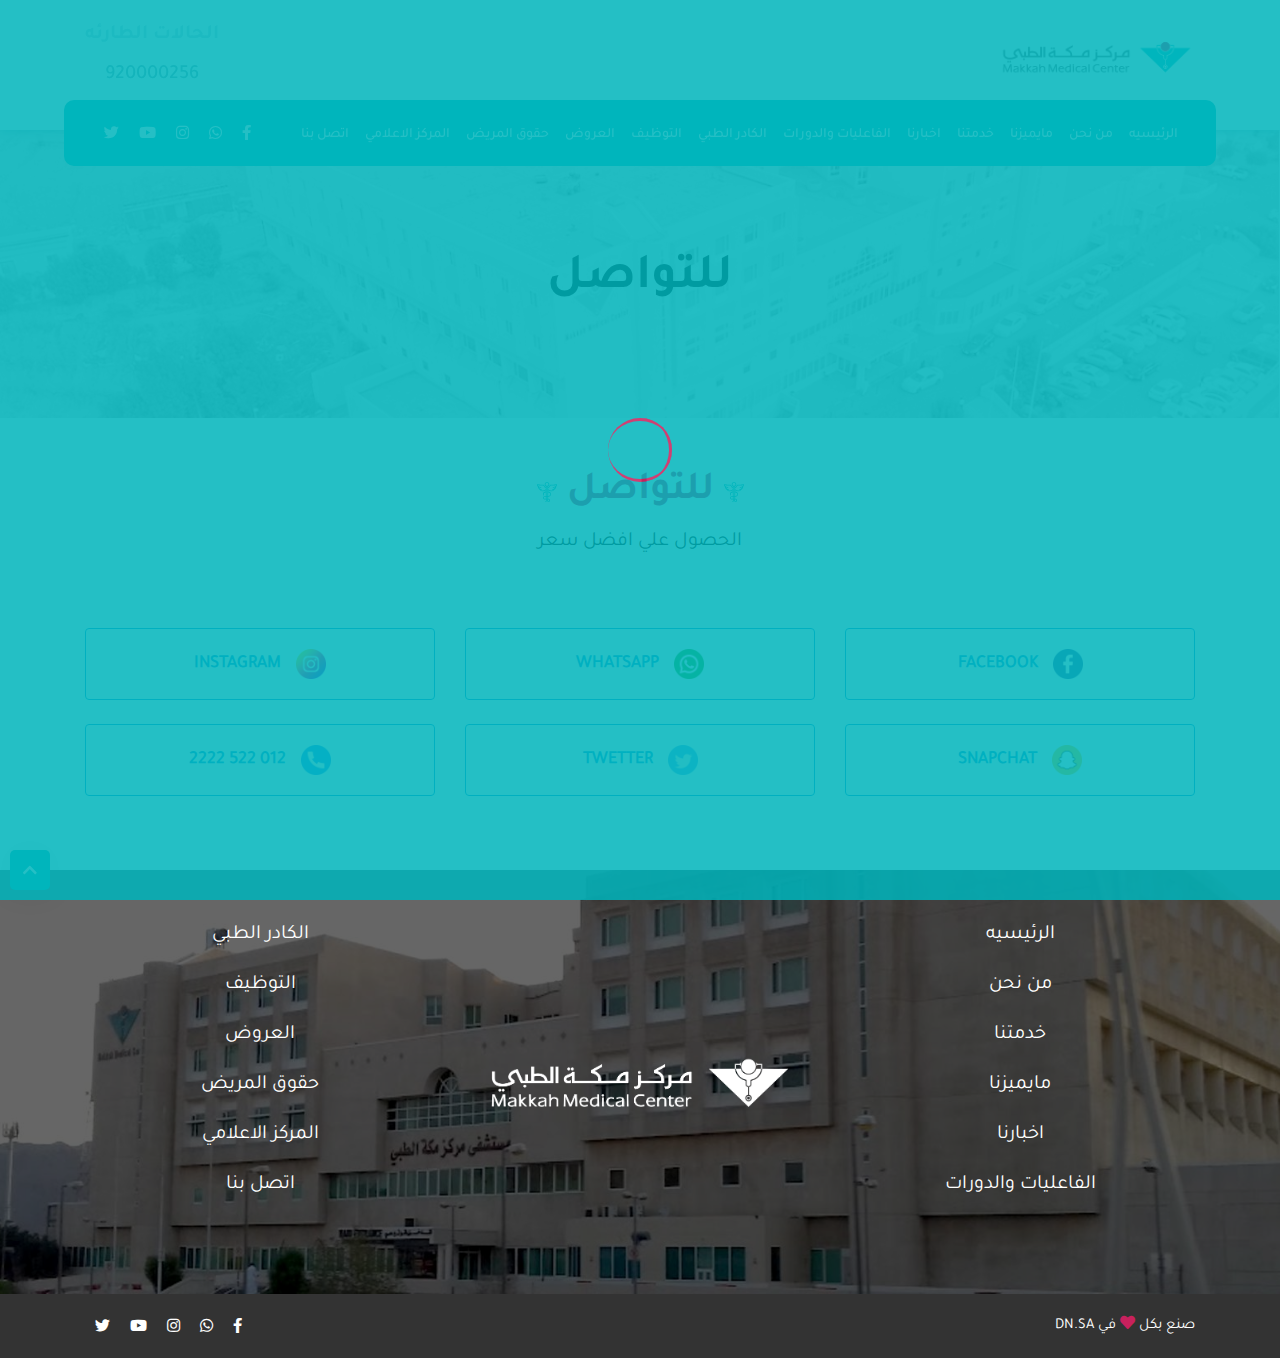
==== contact.html @ a4dcc163 "add data" ====
<!DOCTYPE html>
<html>
  <head>
    <!--start the meta tags-->
    <!--meta tag for utf-8 code for ar and en-->
    <meta charset="utf-8">
    <!--meta tag for description of website-->
    <meta name="description" content="....">
    <!--meta tag for the author of website-->
    <meta name="author" content="misara adel">
    <!--meta tag for make website compatible with all screen devices-->
    <meta name="viewport" content="width=device-width, initial-scale=1, shrink-to-fit=no">
    <!--end the meta tags-->
    <!--title tag for website appear in tab-->
    <title>مركز مكة الطبي</title>
    <!-- the style link for image icon-->
    <link rel="shortcut icon" href="assets/images/favicon.jpg" type="image/x-icon"/>
    <!--start the intialize of css library files-->
    <!--the intilize of fontawsome lib-->
    <link rel="stylesheet" href="assets/css/lib/all.min.css">
    <!--the intilize of animate lib used with wow js lib-->
    <link rel="stylesheet" href="assets/css/lib/animate.css">
    <!--the intilize of bootstrap en version lib-->
    <!-- <link rel="stylesheet" href="assets/css/lib/bootstrap.css"> -->
    <!--the intilize of bootstrap ar version lib-->
    <link rel="stylesheet" href="assets/css/lib/bootstrap-rtl.min.css">
    <!--the intilize of owl carousel lib-->
    <link rel="stylesheet" href="assets/css/lib/owl.carousel.min.css">
    <!--the intilize of dots that appear with owl carousel -->
    <link rel="stylesheet" href="assets/css/lib/owl.theme.default.css">
    <!--end the intialize of css library files-->
    <!--start the intilalize of css files -->
    <!--the stylesheet en file-->
    <link rel="stylesheet" href="assets/css/style.css">
    <!--the media file screen -->
    <link rel="stylesheet" href="assets/css/media.css">
    <!--end the intilalize of css files-->
  </head>
  <body>
    <!--start nav-->
    <nav class="navbar">
        <div class="top-nav">
            <div class="container">
                <div class="top-nav-content">
                    <div class="content-items">
                        <div class="navbar-toggler">
                            <svg width="60" height="60" viewBox="0 0 200 200">
                                <g stroke-width="6.5" stroke-linecap="round">
                                  <path
                                    d="M72 82.286h28.75"
                                    fill="#00B5BC"
                                    fill-rule="evenodd"
                                    stroke="#00B5BC"
                                  />
                                  <path
                                    d="M100.75 103.714l72.482-.143c.043 39.398-32.284 71.434-72.16 71.434-39.878 0-72.204-32.036-72.204-71.554"
                                    fill="none"
                                    stroke="#00B5BC"
                                  />
                                  <path
                                    d="M72 125.143h28.75"
                                    fill="#00B5BC"
                                    fill-rule="evenodd"
                                    stroke="#00B5BC"
                                  />
                                  <path
                                    d="M100.75 103.714l-71.908-.143c.026-39.638 32.352-71.674 72.23-71.674 39.876 0 72.203 32.036 72.203 71.554"
                                    fill="none"
                                    stroke="#00B5BC"
                                  />
                                  <path
                                    d="M100.75 82.286h28.75"
                                    fill="#00B5BC"
                                    fill-rule="evenodd"
                                    stroke="#00B5BC"
                                  />
                                  <path
                                    d="M100.75 125.143h28.75"
                                    fill="#00B5BC"
                                    fill-rule="evenodd"
                                    stroke="#00B5BC"
                                  />
                                </g>
                            </svg>
                        </div>
                        <a href="#" class="brand-name">
                            <img src="assets/images/logo.png" alt="">
                        </a>
                    </div>
                    <div class="call-number">
                        <p>الحالات الطارئه</p>
                        <a href="tel:920000256">920000256</a>
                    </div>
                </div>
                    
            </div>
        </div>
        <div class="bottom-nav">
              <div class="container">
                <div class="nav-content">
                    <ul class="data-content">
                        <li class="list-item">
                            <a href="#head" class="list-link">الرئيسيه</a>
                        </li>
                        <li class="list-item">
                            <a href="#about" class="list-link">
                                من نحن  
                            </a>
                        </li>
                        <li class="list-item">
                            <a href="#about" class="list-link">
                                مايميزنا 
                            </a>
                        </li>
                        <li class="list-item">
                            <a href="#services" class="list-link">
                                خدمتنا
                            </a>
                        </li>
                        <li class="list-item">
                            <a href="#news" class="list-link">
                                اخبارنا
                            </a>
                        </li>
                        
                        <li class="list-item">
                            <a href="#" class="list-link">
                                الفاعليات والدورات
                            </a>
                          </li>
                        <li class="list-item">
                            <a href="#teamwork" class="list-link">
                                الكادر الطبي 
                            </a>
                        </li>
                        <li class="list-item">
                            <a href="#" class="list-link">
                                التوظيف
                            </a>
                        </li>
                        
                        <li class="list-item">
                            <a href="#" class="list-link">
                                العروض
                            </a>
                        </li>
                          
                        <li class="list-item">
                            <a href="#" class="list-link">
                                حقوق المريض
                            </a>
                        </li>
                        
                        <li class="list-item">
                            <a href="#" class="list-link">
                                المركز الاعلامي
                            </a>
                          </li>
                        <li class="list-item">
                            <a href="#cotact" class="list-link">
                                اتصل بنا 
                            </a>
                        </li>
                    </ul>
                    <ul class="socail-network"> 
                        <li>
                            <a href="#">
                                <i class="fab fa-facebook-f"></i>
                            </a>
                        </li>
                        <li>
                            <a href="#">
                                <i class="fab fa-whatsapp"></i>
                            </a>
                        </li>
                        <li>
                            <a href="#">
                                <i class="fab fa-instagram"></i>
                            </a>
                        </li>
                        <li>
                            <a href="#">
                                <i class="fab fa-youtube"></i>
                            </a>
                        </li>
                        <li>
                            <a href="#">
                                <i class="fab fa-twitter"></i>
                            </a>
                        </li>
                    </ul>
                </div>
              </div>
        </div>
    </nav>
    <!--end nav-->
    <main>
      <section class="sub-header" style="background: url('assets/images/header_1.jpg');">
        <div class="container">
          <div class="content">
            <h4>
              للتواصل
            </h4>
          </div>
        </div>
      </section>

      <section class="contact-data">
        <div class="container">
          <div class="heading">
            <h4>للتواصل</h4>
            <p>الحصول علي افضل سعر </p>
          </div>
          
          <div class="row">
            <div class="col-lg-4 col-6 mb-4">
              <a href="https://www.facebook.com/mmc.med.sa" target="_blank" class="contact-box">
                <img src="assets/images/facebook.png" alt="">

                <span>
                  FACEBOOK
                </span>
              </a>
            </div>

            <div class="col-lg-4 col-6 mb-4">
              <a href="http://wa.me/966554664997" target="_blank" class="contact-box">
                <img src="assets/images/whatsapp.png" alt="">

                <span>
                  WHATSAPP
                </span>
              </a>
            </div>

            <div class="col-lg-4 col-6 mb-4">
              <a href="https://instagram.com/mmc_med_sa?igshid=YmMyMTA2M2Y=" target="_blank" class="contact-box">
                <img src="assets/images/instagram.png" alt="">

                <span>
                  INSTAGRAM
                </span>
              </a>
            </div>

            <div class="col-lg-4 col-6 mb-4">
              <a href="https://www.snapchat.com/add/mmcofficial1?share_id=Q9Boe8mTuMQ&locale=ar-SA" target="_blank" class="contact-box">
                <img src="assets/images/snapchat.png" alt="">

                <span>
                  SNAPCHAT
                </span>
              </a>
            </div>

            <div class="col-lg-4 col-6 mb-4">
              <a href="https://twitter.com/Mmc_Med_sa" target="_blank" class="contact-box">
                <img src="assets/images/twitter.png" alt="">

                <span>
                  TWETTER
                </span>
              </a>
            </div>

            <div class="col-lg-4 col-6 mb-4">
              <a href="tel:0125222222" target="_blank" class="contact-box">
                <img src="assets/images/telephone.png" alt="">

                <span>
                  012 522 2222
                </span>
              </a>
            </div>
          </div>
        </div>
      </section>
    </main>
    <!--start footer-->
    <footer>
      <div class="container">
        <div class="row">
          <div class="col-lg-4 col-md-4 col-6 mb-4">
            <ul class="list-contain">
              <li>
                <a href="#head">الرئيسيه</a>
              </li>
              <li>
                <a href="#about">من نحن</a>
              </li>
              <li>
                <a href="#services">
                  خدمتنا
                </a>
              </li>
              <li>
                <a href="#about">مايميزنا</a>
              </li>
              <li>
                <a href="#news">اخبارنا </a>
              </li>
              <li>
                <a href="#">
                  الفاعليات والدورات
                </a>
              </li>
            </ul>
          </div>

          <div class="col-lg-4 mobile-none">
            <div class="image-content">
              <img src="assets/images/footer_logo.png" alt="">
            </div>
          </div>

          <div class="col-lg-4 col-md-4 col-6 mb-4">
            <ul class="list-contain">
              <li>
                <a href="#teamwork">
                  الكادر الطبي 
                </a>
              </li>
              <li>
                <a href="#">
                  التوظيف
                </a>
              </li>
                
              <li>
                <a href="#">
                  العروض
                </a>
              </li>
                    
              <li>
                <a href="#">
                  حقوق المريض
                </a>
              </li>
                
              <li>
                <a href="#">
                  المركز الاعلامي
                </a>
              </li>

              <li>
                <a href="#cotact">
                  اتصل بنا 
                </a>
              </li>
            </ul>
          </div>
        </div>
      </div>
    </footer>

    <div class="copyrights">
      <div class="container">
        <div class="content">
            <p>  
              صنع بكل 
              <i class="fas fa-heart"></i>
              في DN.SA      
            </p>

            <ul class="socail-network"> 
              <li>
                <a href="#">
                  <i class="fab fa-facebook-f"></i>
                </a>
              </li>
              <li>
                <a href="#">
                  <i class="fab fa-whatsapp"></i>
                </a>
              </li>
              <li>
                <a href="#">
                  <i class="fab fa-instagram"></i>
                </a>
              </li>
              <li>
                <a href="#">
                  <i class="fab fa-youtube"></i>
                </a>
              </li>
              <li>
                <a href="#">
                  <i class="fab fa-twitter"></i>
                </a>
              </li>
            </ul>
        </div>
      </div>
    </div>

    <!--loading page-->
    <div class="loader">
      <div class="container">
        <div class="wrapper">
          <div class="inner one"></div>
          <div class="inner two"></div>
          <div class="inner three"></div>
        </div>
      </div>
    </div>
    
    <!--Scroll to top button-->
    <a data-scroll href="#" class="scroll-top-btn" id="scroll-btn">
      <i class="fas fa-chevron-up"></i>
    </a>
    <!--start the intialize of js lib-->
    <!--first intilize jquery lib-->
    <script src="assets/js/lib/jquery4.js"></script>
    <!--second intialize popper js lib-->
    <script src="assets/js/lib/popper.js"></script>
    <!--third intialize bootstrap js lib-->
    <script src="assets/js/lib/bootstrap.js"></script>
    <!--intialize owl coursel js lib -->
    <script src="assets/js/lib/owl.carousel.min.js"></script>
    <!--intialize wow js lib-->
    <script src="assets/js/lib/wow.min.js"></script>
    <!--end the intialize of js lib-->
    <!--intialize main js file-->
    <script src="assets/js/main.js"></script>
  </body>
</html>
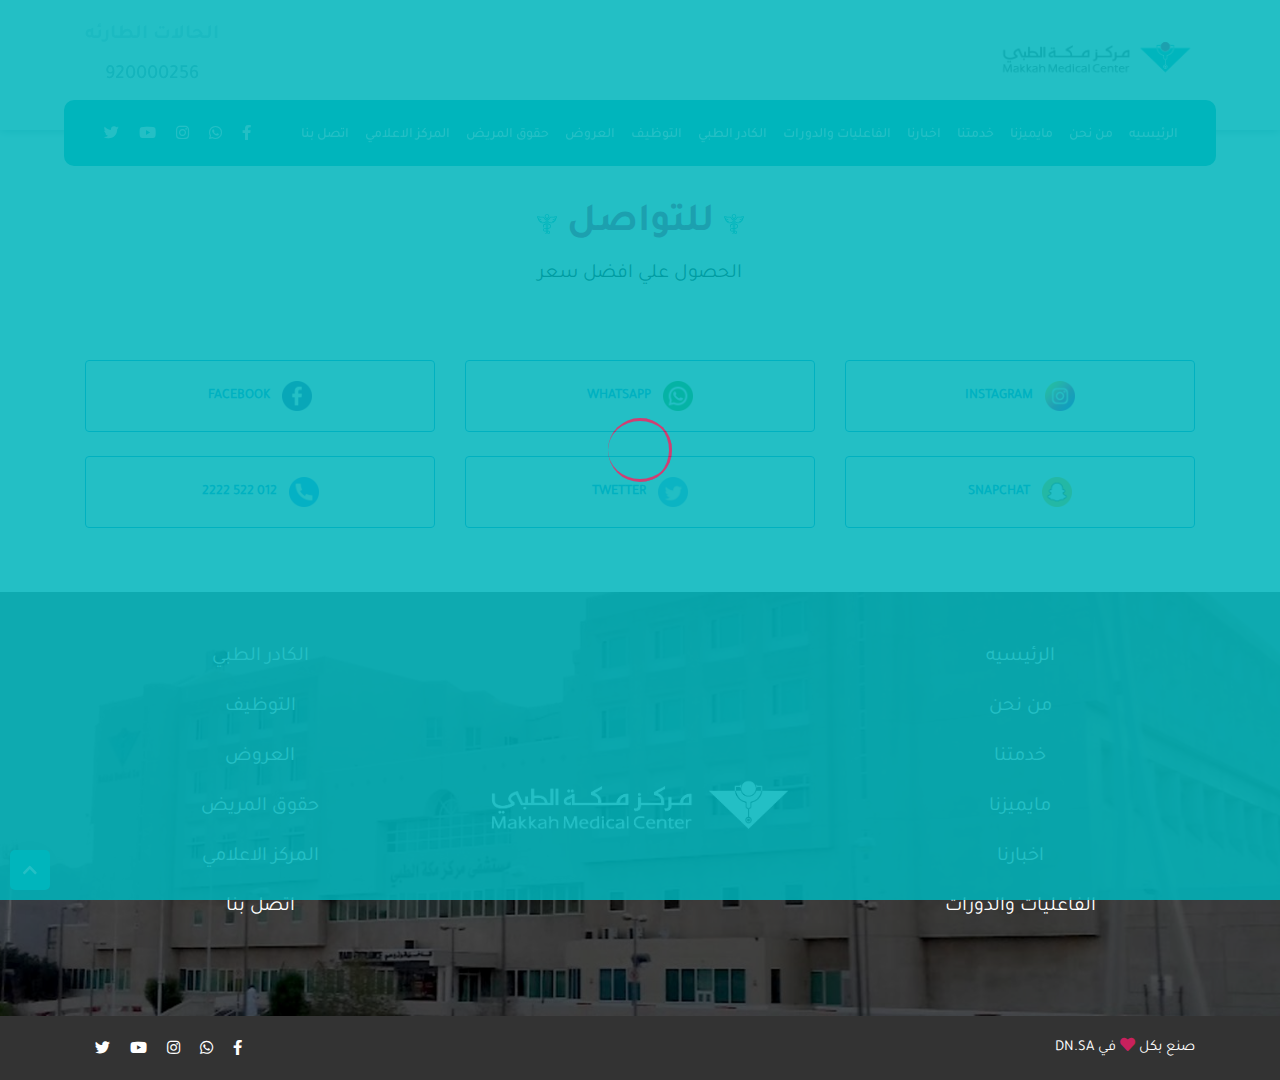
==== commit d93bd835: "add data" ====
--- a/contact.html
+++ b/contact.html
@@ -195,15 +195,6 @@
     </nav>
     <!--end nav-->
     <main>
-      <section class="sub-header" style="background: url('assets/images/header_1.jpg');">
-        <div class="container">
-          <div class="content">
-            <h4>
-              للتواصل
-            </h4>
-          </div>
-        </div>
-      </section>
 
       <section class="contact-data">
         <div class="container">
@@ -213,7 +204,28 @@
           </div>
           
           <div class="row">
-            <div class="col-lg-4 col-6 mb-4">
+
+            <div class="col-lg-4 col-12 mb-4">
+              <a href="https://instagram.com/mmc_med_sa?igshid=YmMyMTA2M2Y=" target="_blank" class="contact-box">
+                <img src="assets/images/instagram.png" alt="">
+
+                <span>
+                  INSTAGRAM
+                </span>
+              </a>
+            </div>
+
+            <div class="col-lg-4 col-12 mb-4">
+              <a href="http://wa.me/966554664997" target="_blank" class="contact-box">
+                <img src="assets/images/whatsapp.png" alt="">
+
+                <span>
+                  WHATSAPP
+                </span>
+              </a>
+            </div>
+
+            <div class="col-lg-4 col-12 mb-4">
               <a href="https://www.facebook.com/mmc.med.sa" target="_blank" class="contact-box">
                 <img src="assets/images/facebook.png" alt="">
 
@@ -223,27 +235,7 @@
               </a>
             </div>
 
-            <div class="col-lg-4 col-6 mb-4">
-              <a href="http://wa.me/966554664997" target="_blank" class="contact-box">
-                <img src="assets/images/whatsapp.png" alt="">
-
-                <span>
-                  WHATSAPP
-                </span>
-              </a>
-            </div>
-
-            <div class="col-lg-4 col-6 mb-4">
-              <a href="https://instagram.com/mmc_med_sa?igshid=YmMyMTA2M2Y=" target="_blank" class="contact-box">
-                <img src="assets/images/instagram.png" alt="">
-
-                <span>
-                  INSTAGRAM
-                </span>
-              </a>
-            </div>
-
-            <div class="col-lg-4 col-6 mb-4">
+            <div class="col-lg-4 col-12 mb-4">
               <a href="https://www.snapchat.com/add/mmcofficial1?share_id=Q9Boe8mTuMQ&locale=ar-SA" target="_blank" class="contact-box">
                 <img src="assets/images/snapchat.png" alt="">
 
@@ -253,7 +245,7 @@
               </a>
             </div>
 
-            <div class="col-lg-4 col-6 mb-4">
+            <div class="col-lg-4 col-12 mb-4">
               <a href="https://twitter.com/Mmc_Med_sa" target="_blank" class="contact-box">
                 <img src="assets/images/twitter.png" alt="">
 
@@ -263,7 +255,7 @@
               </a>
             </div>
 
-            <div class="col-lg-4 col-6 mb-4">
+            <div class="col-lg-4 col-12 mb-4">
               <a href="tel:0125222222" target="_blank" class="contact-box">
                 <img src="assets/images/telephone.png" alt="">
 
@@ -280,7 +272,7 @@
     <footer>
       <div class="container">
         <div class="row">
-          <div class="col-lg-4 col-md-4 col-6 mb-4">
+          <div class="col-lg-4 col-md-4 col-12 mb-4">
             <ul class="list-contain">
               <li>
                 <a href="#head">الرئيسيه</a>
@@ -313,7 +305,7 @@
             </div>
           </div>
 
-          <div class="col-lg-4 col-md-4 col-6 mb-4">
+          <div class="col-lg-4 col-md-4 col-12 mb-4">
             <ul class="list-contain">
               <li>
                 <a href="#teamwork">
--- a/assets/css/style.css
+++ b/assets/css/style.css
@@ -1330,7 +1330,7 @@
 
 .contact-data {
   width: 100%;
-  padding: 50px 0px;
+  padding: 200px 0px 40px 0px;
 }
 
 .contact-data .contact-box {
@@ -1358,13 +1358,13 @@
   height: 30px;
   -o-object-fit: contain;
      object-fit: contain;
-  -webkit-margin-end: 15px;
-          margin-inline-end: 15px;
+  -webkit-margin-end: 12px;
+          margin-inline-end: 12px;
 }
 
 .contact-data .contact-box span {
   color: #0097DB;
-  font-size: 18px;
+  font-size: 14px;
   font-weight: 700;
 }
 
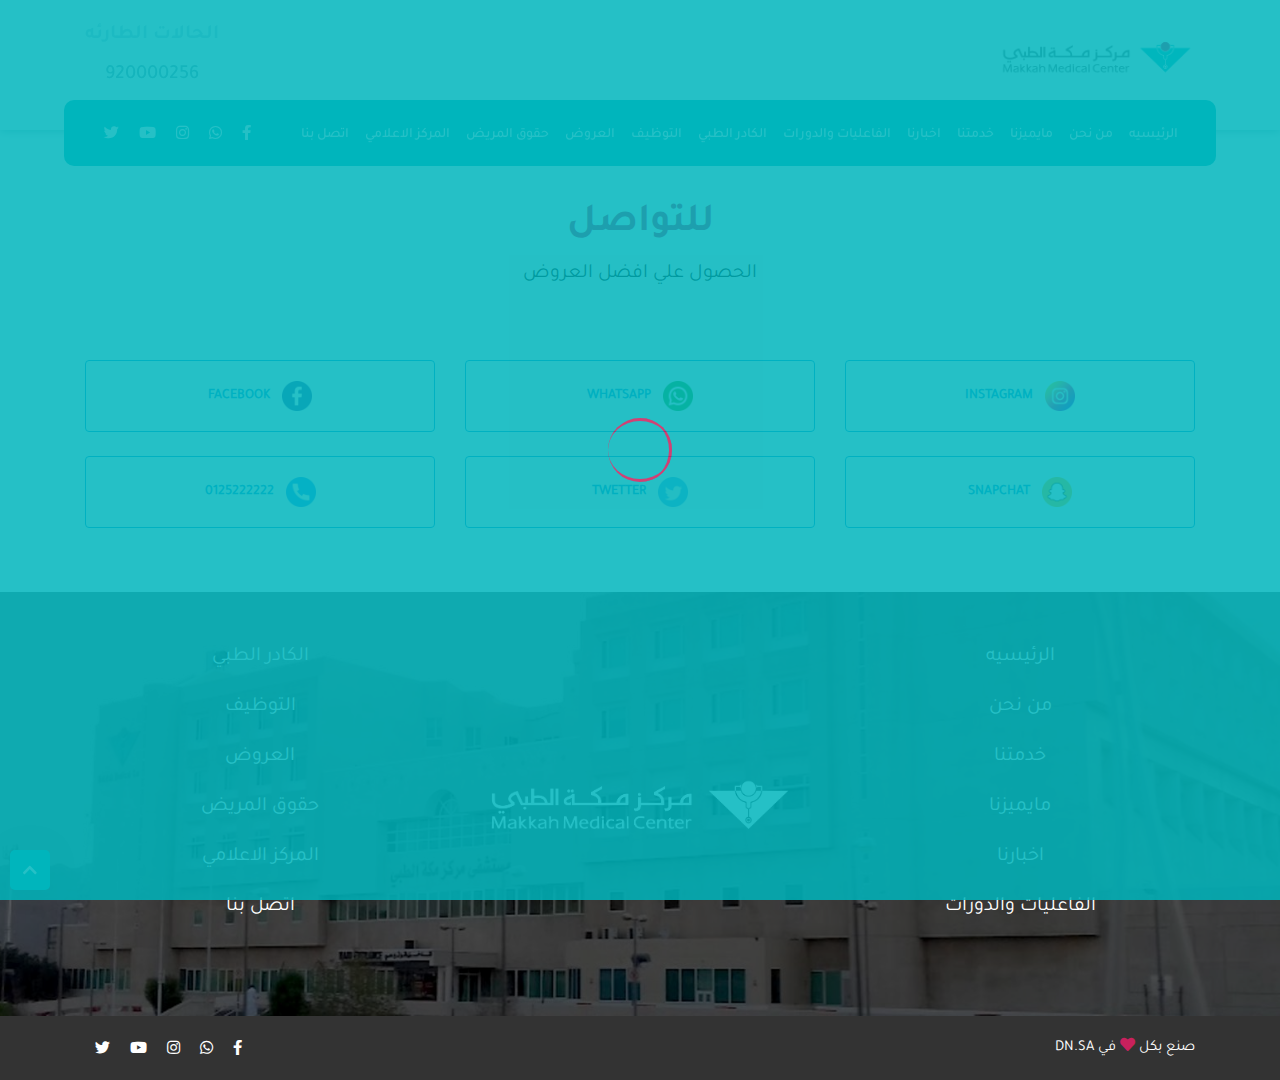
==== commit 85d1801a: "add data" ====
--- a/contact.html
+++ b/contact.html
@@ -200,7 +200,7 @@
         <div class="container">
           <div class="heading">
             <h4>للتواصل</h4>
-            <p>الحصول علي افضل سعر </p>
+            <p>الحصول علي افضل العروض </p>
           </div>
           
           <div class="row">
@@ -260,7 +260,7 @@
                 <img src="assets/images/telephone.png" alt="">
 
                 <span>
-                  012 522 2222
+                  0125222222
                 </span>
               </a>
             </div>
--- a/assets/css/style.css
+++ b/assets/css/style.css
@@ -1331,6 +1331,10 @@
 .contact-data {
   width: 100%;
   padding: 200px 0px 40px 0px;
+}
+
+.contact-data .heading h4::after, .contact-data .heading h4::before {
+  display: none;
 }
 
 .contact-data .contact-box {
